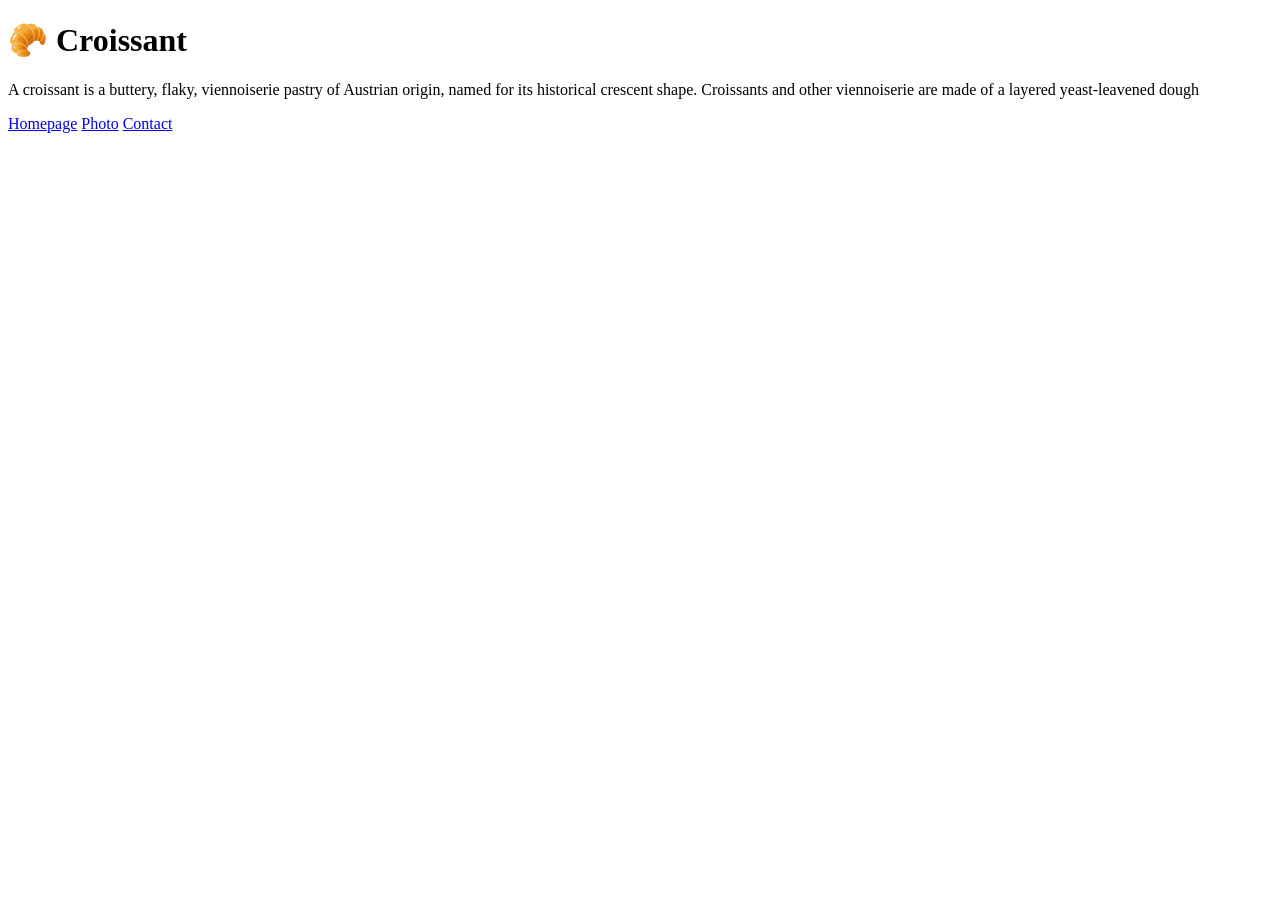
==== index.html @ 811b1994 "Initial commit" ====
<!DOCTYPE html>
<html lang="en">
<head>
    <meta charset="UTF-8">
    <meta name="viewport" content="width=device-width, initial-scale=1.0">
    <title>Home </title>
</head>
<body>
    <h1>🥐 Croissant</h1>
    <p>A croissant is a buttery, flaky, viennoiserie pastry of Austrian origin,
         named for its historical crescent shape. Croissants and other viennoiserie are 
         made of a layered yeast-leavened dough</p>
        <a href ="index.html">Homepage</a>
        <a href ="photo.html">Photo</a>
        <a href ="contact.html">Contact</a>
</body>
</html>
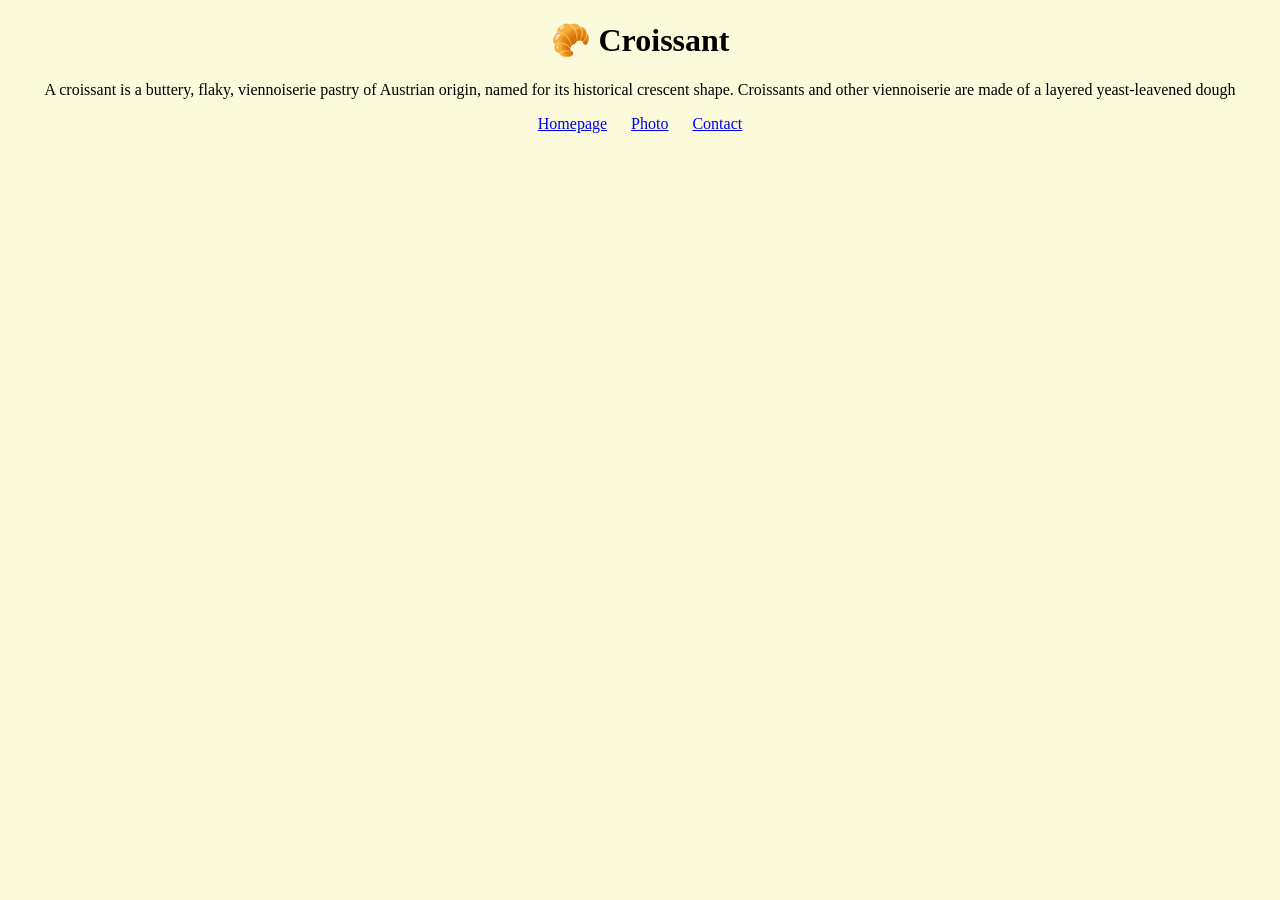
==== commit cc87aa3f: "Initial commit" ====
--- a/index.html
+++ b/index.html
@@ -3,6 +3,7 @@
 <head>
     <meta charset="UTF-8">
     <meta name="viewport" content="width=device-width, initial-scale=1.0">
+    <link rel="stylesheet" href="src/style.css">
     <title>Home </title>
 </head>
 <body>
@@ -10,8 +11,8 @@
     <p>A croissant is a buttery, flaky, viennoiserie pastry of Austrian origin,
          named for its historical crescent shape. Croissants and other viennoiserie are 
          made of a layered yeast-leavened dough</p>
-        <a href ="index.html">Homepage</a>
-        <a href ="photo.html">Photo</a>
-        <a href ="contact.html">Contact</a>
+        <a href ="/index.html">Homepage</a>
+        <a href ="/photo.html">Photo</a>
+        <a href ="/contact.html">Contact</a>
 </body>
 </html>
--- a/src/style.css
+++ b/src/style.css
@@ -0,0 +1,9 @@
+body{
+    text-align: center;
+    font-family: 'Times New Roman', Times, serif;
+    background-color: #fbfbdb;
+}
+
+a{
+    margin: 10px;
+}
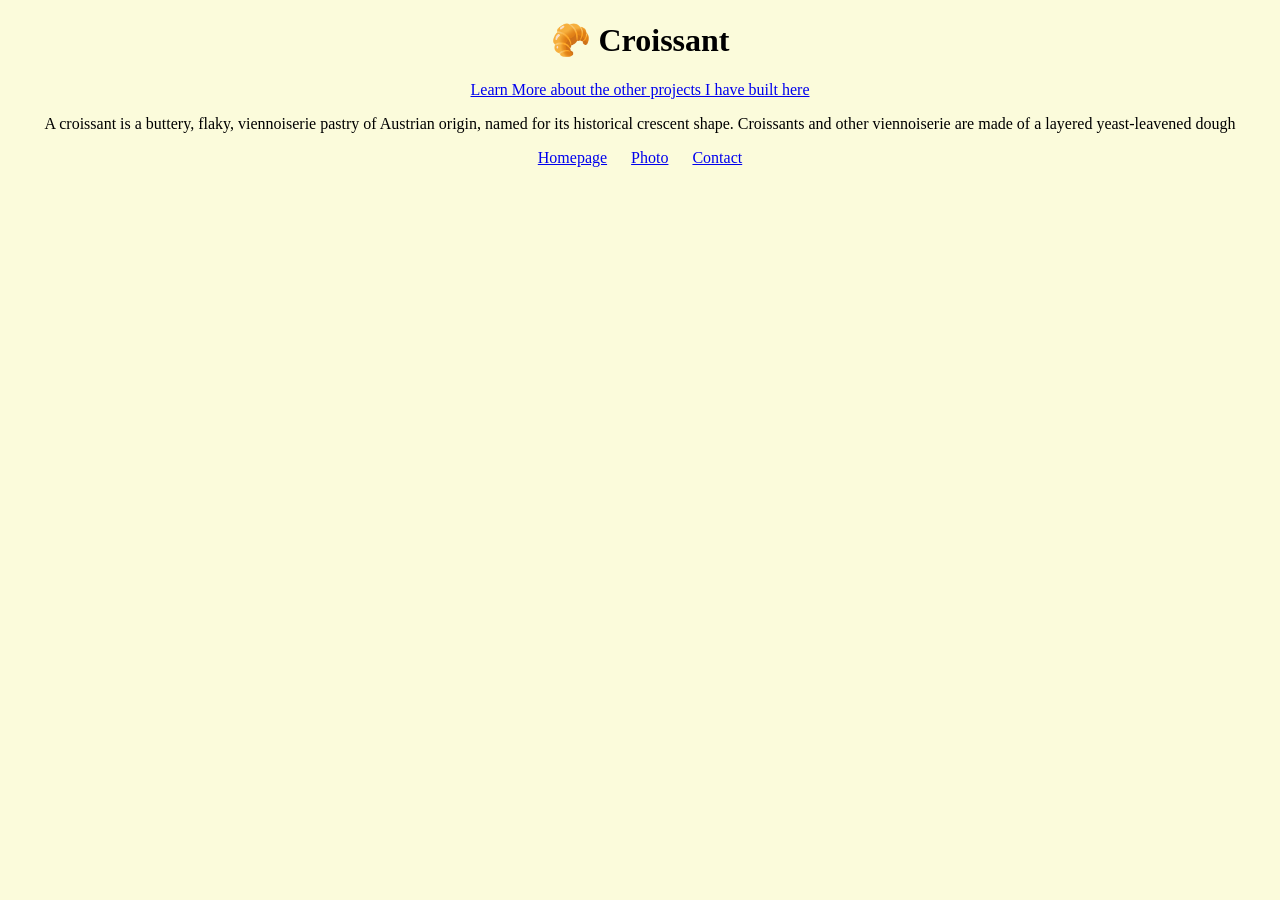
==== commit 7148ba59: "Feature: SEO optimization" ====
--- a/index.html
+++ b/index.html
@@ -2,15 +2,18 @@
 <html lang="en">
 <head>
     <meta charset="UTF-8">
+    <meta name="A website about croissants" description="A website about croissants">
     <meta name="viewport" content="width=device-width, initial-scale=1.0">
     <link rel="stylesheet" href="src/style.css">
-    <title>Home </title>
+    <title> Contact me on - Croissantsrus.com</title>
 </head>
 <body>
     <h1>🥐 Croissant</h1>
+    <a href ="https://github.com/Khanyi-Codes/">Learn More about the other projects I have built here</a>
     <p>A croissant is a buttery, flaky, viennoiserie pastry of Austrian origin,
          named for its historical crescent shape. Croissants and other viennoiserie are 
          made of a layered yeast-leavened dough</p>
+        
         <a href ="/index.html">Homepage</a>
         <a href ="/photo.html">Photo</a>
         <a href ="/contact.html">Contact</a>
